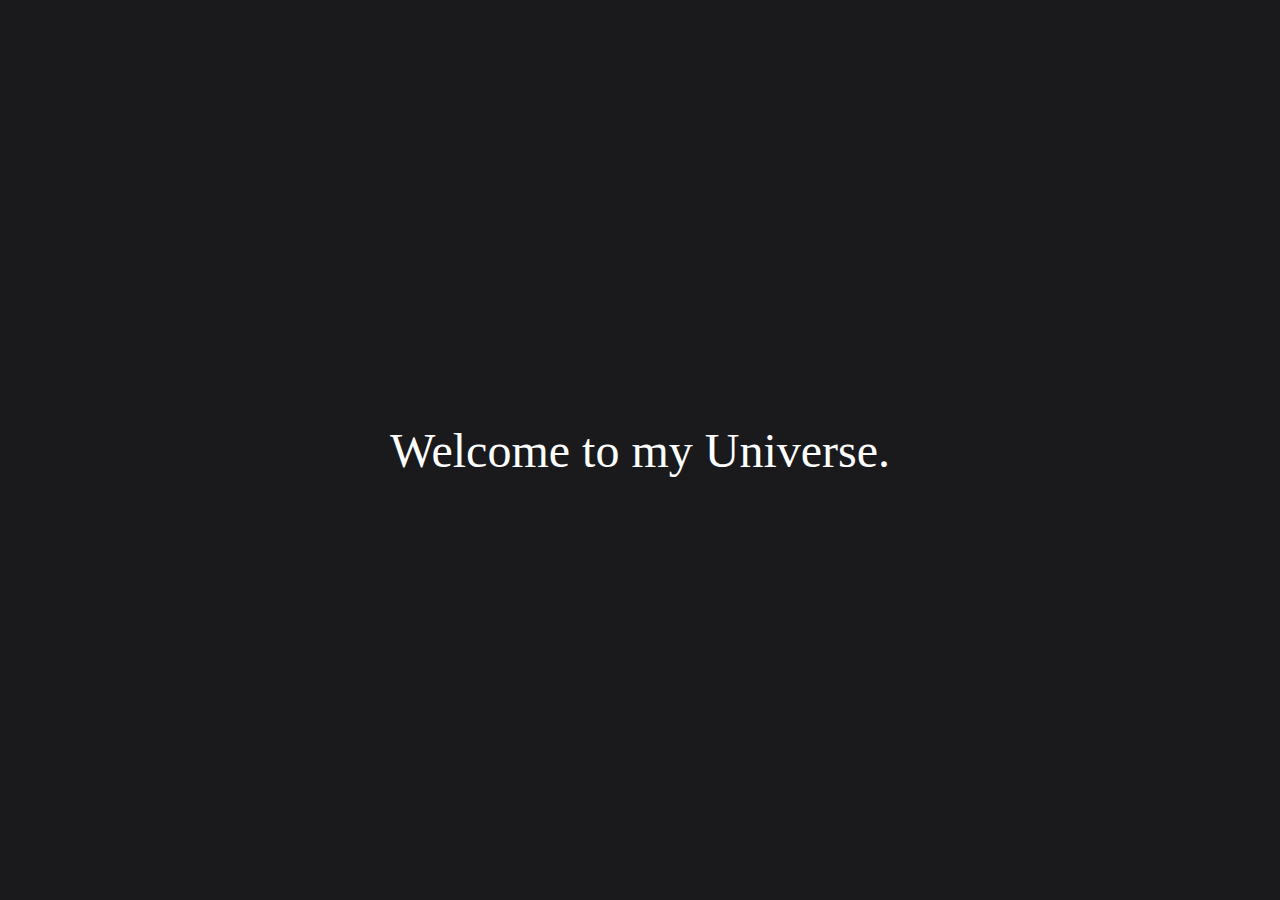
==== updated-portfolio/public/index.html @ 9a8237ea "relocated files to public directory for hosting" ====
<!DOCTYPE html>
<html lang="en">
<head>
    <meta charset="UTF-8">
    <meta name="viewport" content="width=device-width, initial-scale=1.0">
    <link rel="stylesheet" href="styles.css">
    <link href="https://fonts.googleapis.com/css2?family=Permanent+Marker&family=Quicksand:wght@500&display=swap" rel="stylesheet">
    <script src="https://kit.fontawesome.com/186a1fd4fb.js" crossorigin="anonymous"></script>
    <title>Alexander McComb</title>
</head>
<body>
    <div id="container">
        <div id="welcome-banner">
            Welcome to my Universe.
        </div>
        <div id="light-dark-switch">
            <svg xmlns="http://www.w3.org/2000/svg" viewBox="0 0 24 24" fill="white" width="36px" height="36px"><path d="M0 0h24v24H0z" fill="none"/><path d="M10 2c-1.82 0-3.53.5-5 1.35C7.99 5.08 10 8.3 10 12s-2.01 6.92-5 8.65C6.47 21.5 8.18 22 10 22c5.52 0 10-4.48 10-10S15.52 2 10 2z"/></svg>
            <svg xmlns="http://www.w3.org/2000/svg" viewBox="0 0 24 24" fill="black" width="36px" height="36px"><path d="M0 0h24v24H0z" fill="none"/><path d="M6.76 4.84l-1.8-1.79-1.41 1.41 1.79 1.79 1.42-1.41zM4 10.5H1v2h3v-2zm9-9.95h-2V3.5h2V.55zm7.45 3.91l-1.41-1.41-1.79 1.79 1.41 1.41 1.79-1.79zm-3.21 13.7l1.79 1.8 1.41-1.41-1.8-1.79-1.4 1.4zM20 10.5v2h3v-2h-3zm-8-5c-3.31 0-6 2.69-6 6s2.69 6 6 6 6-2.69 6-6-2.69-6-6-6zm-1 16.95h2V19.5h-2v2.95zm-7.45-3.91l1.41 1.41 1.79-1.8-1.41-1.41-1.79 1.8z"/></svg>
        </div>
        <div id="info-switch">
            <svg xmlns="http://www.w3.org/2000/svg" viewBox="0 0 24 24" fill="white" width="36px" height="36px"><path d="M0 0h24v24H0z" fill="none"/><circle cx="7.2" cy="14.4" r="3.2"/><circle cx="14.8" cy="18" r="2"/><circle cx="15.2" cy="8.8" r="4.8"/></svg>
            <svg xmlns="http://www.w3.org/2000/svg" viewBox="0 0 24 24" fill="black" width="36px" height="36px"><path d="M0 0h24v24H0z" fill="none"/><circle cx="7.2" cy="14.4" r="3.2"/><circle cx="14.8" cy="18" r="2"/><circle cx="15.2" cy="8.8" r="4.8"/></svg>
        </div>
        <canvas id="space-time"canvas></canvas>
        <div id="project-container">
            <div id="project-close">
                <svg xmlns="http://www.w3.org/2000/svg" viewBox="0 0 24 24" fill="black" width="36px" height="36px"><path d="M0 0h24v24H0z" fill="none"/><path d="M19 6.41L17.59 5 12 10.59 6.41 5 5 6.41 10.59 12 5 17.59 6.41 19 12 13.41 17.59 19 19 17.59 13.41 12z"/></svg>
                <svg xmlns="http://www.w3.org/2000/svg" viewBox="0 0 24 24" fill="white" width="36px" height="36px"><path d="M0 0h24v24H0z" fill="none"/><path d="M19 6.41L17.59 5 12 10.59 6.41 5 5 6.41 10.59 12 5 17.59 6.41 19 12 13.41 17.59 19 19 17.59 13.41 12z"/></svg>
            </div>
            <div id="planet-one"></div>
            <div id="planet-one-text" class="button-style">Who am I?</div>
            <div id="planet-two"></div>
            <div id="planet-two-text" class="button-style">Shelf</div>
            <div id="planet-three"></div>
            <div id="planet-three-text" class="button-style">Cache Up</div>
            <div id="planet-four"></div>
            <div id="planet-four-text" class="button-style">Pokemon Search</div>
            <div id="play-text">Want to change my universe?</div>
            <div id="play-button" class="button-style">Play Creator</div>
        </div>
        <div id="creator-container">
            <div id="creator-close"><svg xmlns="http://www.w3.org/2000/svg" viewBox="0 0 24 24" fill="white" width="36px" height="36px"><path d="M0 0h24v24H0z" fill="none"/><path d="M19 6.41L17.59 5 12 10.59 6.41 5 5 6.41 10.59 12 5 17.59 6.41 19 12 13.41 17.59 19 19 17.59 13.41 12z"/></svg></div>
            <div id="planet-list"></div>
            <button id="reset-universe" class="button-style">Reset Universe</button>
            <button id="create-planet-button" class="button-style">Add Planet</button>
        </div>
        <div id="planet-one-info" class="info-card-layout">
            <div class="top-header">Alexander J. McComb</div>
            <div id="close-one" class="project-close card-close card-item-style"><svg xmlns="http://www.w3.org/2000/svg" viewBox="0 0 24 24" fill="white" width="36px" height="36px"><path d="M0 0h24v24H0z" fill="none"/><path d="M19 6.41L17.59 5 12 10.59 6.41 5 5 6.41 10.59 12 5 17.59 6.41 19 12 13.41 17.59 19 19 17.59 13.41 12z"/></svg></div>
            <div id="images-container" class="top-left card-item-style">
                <img src="./test-photo.jpg" alt="stock photo">
            </div>
            <div id="nasa-photo-container" class="top-right card-item-style"></div>
            <div class="center-span card-item-style description-text">
                I asked myself, “do people really care to see or know anything about me if they found themselves here?”. I thought about that question for a while and came to the conclusion that this is “Myspace”, 😉, and I want to express myself. Things that get me excited include baseball, rockets, space, tech, and learning. Yeah I know, learning, really?! I love finding out new things or understanding how complicated things work. Above are some photos of me and an image from the NASA API for photo of the day. View my twitter, (mostly weird ramblings and occasional dev stuff), github, and linkedin below. Oh, check out what music on youtube I'm listening too that helps me to zen out and focus.
            </div>
            <div id="twitter" class="bottom-left card-item-style logo-links">
                <i class="fab fa-twitter" style="color: white; font-size: 2.5em"></i>
            </div>
            <div id="github" class="bottom-center-left card-item-style logo-links">
                <i class="fab fa-github" style="color: white; font-size: 2.5em"></i>
            </div>
            <div id="linkedin" class="bottom-center-right card-item-style logo-links">
                <i class="fab fa-linkedin-in" style="color: white; font-size: 2.5em"></i>
            </div>
            <div id="youtube" class="bottom-right card-item-style logo-links">
                <i class="fab fa-youtube" style="color: white; font-size: 2.5em"></i>
            </div>
        </div>
        <div id="planet-two-info" class="info-container">
            <div class="div1 project-heading">Shelf - Home run tracker</div>
            <div id="close-two" class="div2 project-close">
                <svg xmlns="http://www.w3.org/2000/svg" viewBox="0 0 24 24" fill="black" width="36px" height="36px"><path d="M0 0h24v24H0z" fill="none"/><path d="M19 6.41L17.59 5 12 10.59 6.41 5 5 6.41 10.59 12 5 17.59 6.41 19 12 13.41 17.59 19 19 17.59 13.41 12z"/></svg>
            </div>
            <div class="div3 card-item-style project-description description-text">
                Shelf uses React, jQuery, Bootstrap, MongoDB, and MLB APIs to create, manage, and showcase users and their reported caught home runs. This was my first 
                single page application I created during the 12 week bootcamp I graduate from at The Iron Yard. The motivation behind this project is to help fans better 
                choose where to sit in the outfield section of ballparks to increase their chances of catching home runs.
            </div>
            <div class="div4 card-item-style overflow-hidden">
                <img src="./shelf-video.gif" width="100%" height ="100%" alt="animated gif of a rod hitting a home run">
            </div>
            <div class="div5 card-item-style overflow-hidden">
                <img src="./shelf-showcase.jpg" alt="screenshot of project" width="100%" height="100%">
            </div>
            <div class="div6 card-item-style logo-links" style="background-color: var(--dark-color);">
                <i class="fab fa-react" style="color: #61dafb; font-size: 3em;"></i>
            </div>
            <div class="div7 card-item-style logo-links" style="background-color: var(--dark-color);">
                <i class="fab fa-bootstrap" style="color: #7952b3; font-size: 3em;"></i>
            </div>
            <div class="div8 card-item-style logo-links" style="background-color: var(--dark-color);">
                <i class="fas fa-baseball-ball" style="color: white; font-size: 3em;"></i>
            </div>
            <div class="div9 project-actions">
                <button id="shelf-project" class="button-style project-buttons">View the Project</button>
            </div>
            <div class="div10 project-actions">
                <button id="shelf-code" class="button-style project-buttons">View the Code</button>
            </div>
        </div>
        <div id="planet-three-info" class="info-container">
            <div class="div1 project-heading">Cache Up - Budget Help</div>
            <div id="close-three" class="div2 project-close">
                <svg xmlns="http://www.w3.org/2000/svg" viewBox="0 0 24 24" fill="black" width="36px" height="36px"><path d="M0 0h24v24H0z" fill="none"/><path d="M19 6.41L17.59 5 12 10.59 6.41 5 5 6.41 10.59 12 5 17.59 6.41 19 12 13.41 17.59 19 19 17.59 13.41 12z"/></svg>
            </div>
            <div class="div3 card-item-style project-description description-text">
                Cache Up is created using React, Firebase, and CSS to help users track and analyze their spending and income. This project was created for me to practice 
                with new React features, learn how to use Firebase for their authentication, database, and hosting, as well as learn how to use CSS Grid and other CSS 
                properties.
            </div>
            <div class="div4 card-item-style overflow-hidden">
                <img src="./cache-video.gif" width="100%" height="100%" alt="mr krab from spongebob square pants showering with money">
            </div>
            <div class="div5 card-item-style overflow-hidden">
                <img src="./cache-up-showcase.jpg" width="100%" height="100%" alt="screenshot of cache up project">
            </div>
            <div class="div6 card-item-style logo-links" style="background-color: var(--dark-color);">
                <i class="fab fa-react" style="color: #61dafb; font-size: 3em;"></i>
            </div>
            <div class="div7 card-item-style logo-links" style="background-color: var(--dark-color);">
                <img src="./firebase-logo.svg" style="height: 3em;" alt="logo for firebase">
            </div>
            <div class="div8 card-item-style logo-links" style="background-color: var(--dark-color);">
                <img src="./material-ui-logo.svg" style="height: 3em;" alt="material ui logo">
            </div>
            <div class="div9 project-actions">
                <button id="cache-project" class="button-style project-buttons">View the Project</button>
            </div>
            <div class="div10 project-actions">
                <button id="cache-code" class="button-style project-buttons">View the Code</button>
            </div>
        </div>
        <div id="planet-four-info" class="info-container">
            <div class="div1 project-heading">Pokemon - Search and Fight</div>
            <div id="close-four" class="div2 project-close">
                <svg xmlns="http://www.w3.org/2000/svg" viewBox="0 0 24 24" fill="black" width="36px" height="36px"><path d="M0 0h24v24H0z" fill="none"/><path d="M19 6.41L17.59 5 12 10.59 6.41 5 5 6.41 10.59 12 5 17.59 6.41 19 12 13.41 17.59 19 19 17.59 13.41 12z"/></svg>
            </div>
            <div class="div3 card-item-style project-description description-text">
                Pokemon was a fun project for me to work with Google's Material design and an API that I had to learn to paginate my queries. Pokemon search also 
                allowed me to work with lists and filtering results based on parameters in an efficient and fast algortihm.
            </div>
            <div class="div4 card-item-style overflow-hidden">
                <img src="./pokemon-style.gif" width="100%" height="100%" alt="animated gif of pokemon">
            </div>
            <div class="div5 card-item-style overflow-hidden">
                <img src="./pokemon-showcase.jpg" width="100%" height="100%" alt="screenshot of pokemon app">
            </div>
            <div class="div6 card-item-style logo-links" style="background-color: var(--dark-color);">
                <i class="fab fa-react" style="color: #61dafb; font-size: 3em;"></i>
            </div>
            <div class="div7 card-item-style logo-links" style="background-color: var(--dark-color);">
                <img src="./material-logo.svg" style="height: 3em;" alt="material logo">
            </div>
            <div class="div8 card-item-style logo-links" style="background-color: var(--dark-color);">
                <i class="fab fa-connectdevelop" style="color: rgb(253, 230, 25); font-size: 3em;"></i>
            </div>
            <div class="div9 project-actions">
                <button id="pokemon-project" class="button-style project-buttons">View the Project</button>
            </div>
            <div class="div10 project-actions">
                <button id="pokemon-code" class="button-style project-buttons">View the Code</button>
            </div>
        </div>
    </div>
</body>
<script src="orbit.js"></script>
</html>
---- updated-portfolio/public/styles.css ----
:root {
    --dark-color: #1a1a1c;
    --light-color:  #f8f8f8;
}

@media (max-width: 1200px) {
    #planet-one-info {
        width: 85%;
        height: 80%;
        left: 5%;
    }
    .info-container {
        width: 85%;
        height: 80%;
        left: 5%;
    }
    .description-text {
        font-size: 14px;
    }
}

@media (min-width: 1201px) {
    #planet-one-info {
        width: 50%;
        height: 80%;
        left: 25%;
    }
    .info-container {
        width: 50%;
        height: 80%;
        left: 25%;
    }
    .description-text {
        font-size: 1em;
    }
}

body {
    margin: 0;
    border: 0;
    background-color: var(--dark-color);
}

#container {
    position: relative;
    overflow: hidden;
    width: 100%;
    height: 100vh;
}

#light-dark-switch {
    position: absolute;
    z-index: 5;
    top: 1em;
    left: 1em;
    cursor: pointer;
}

#info-switch {
    position: absolute;
    z-index: 5;
    top: 1em;
    right: 1em;
    cursor: pointer;
}

#welcome-banner {
    position: absolute;
    color: #fff;
    font-family: 'Permanent Marker', cursive;
    background-color: var(--dark-color);
    display: flex;
    font-size: 3em;
    justify-content: center;
    align-items: center;
    width: 100%;
    height: 100%;
    top: 0;
    left: 0;
    z-index: 10;
}

#space-time {
    background-color: var(--dark-color);
    width: 100%;
}

#project-container {
    font-family: 'Quicksand', sans-serif;
    display: grid;
    grid-template-columns: 1fr 1fr;
    grid-template-rows: 50px 100px 100px 100px 100px 2fr 100px;
    gap: 10px 0px;
    grid-template-areas:
        ". x"
        "red-planet red-planet-text"
        "green-planet green-planet-text"
        "blue-planet blue-planet-text"
        "purple-planet purple-planet-text"
        ". ."
        "play-text play-button";
    justify-items: center;
    align-items: center;
    position: absolute;
    width: 400px;
    right: calc(-400px + -2em);
    top: 0;
    height: 100%;
    padding: 1em;
    background-color: var(--light-color);
    z-index: 10;
}

#creator-container {
    font-family: 'Quicksand', sans-serif;
    position: absolute;
    width: 400px;
    right: calc(-400px + -2em);
    top: 0;
    height: 100%;
    padding: 1em;
    display: grid;
    background-color: rgba(255, 255, 255, 0.2);
    grid-template-columns: 1fr 1fr;
    grid-template-rows: 50px 1fr 100px;
    grid-template-areas: 
        ". close"
        "list list"
        "reset create";
    z-index: 15;
}

.info-container {
    font-family: 'Quicksand', sans-serif;
    display: grid;
    grid-template-columns: 1fr repeat(2, 0.5fr);
    grid-template-rows: 50px repeat(5, 1fr);
    grid-column-gap: 1em;
    grid-row-gap: 1em;
}
    
.div1 { 
    grid-area: 1 / 1 / 2 / 2; 
}
.div2 { 
    grid-area: 1 / 3 / 2 / 4; 
}
.div3 { 
    grid-area: 2 / 1 / 3 / 2; 
}
.div4 { 
    grid-area: 2 / 2 / 3 / 4; 
}
.div5 { 
    grid-area: 3 / 1 / 6 / 3; 
}
.div6 { 
    grid-area: 3 / 3 / 4 / 4; 
}
.div7 { 
    grid-area: 4 / 3 / 5 / 4; 
}
.div8 { 
    grid-area: 5 / 3 / 6 / 4; 
}
.div9 { 
    grid-area: 6 / 1 / 7 / 2; 
}
.div10 { 
    grid-area: 6 / 2 / 7 / 4; 
}

.button-style {
    width: 80%;
    height: 50%;
    border: double 4px transparent;
    border-radius: 80px;
    background-image: linear-gradient(white, white), radial-gradient(circle at top left,  #de2d16, #6517e3);
    background-origin: border-box;
    background-clip: content-box, border-box;
    font-weight: bold;
    display: flex;
    justify-content: center;
    align-items: center;
    cursor: pointer;
}

.button-style:hover {
    box-shadow: 0px 0px 3px 0px rgba(0,0,0,1);
}

.info-card-layout {
    display: grid;
    grid-template-columns: repeat(4, 1fr);
    grid-template-rows: 3em repeat(2, 2fr) 1fr;
    grid-column-gap: 1em;
    grid-row-gap: 1em;
    grid-template-areas: 
        "name name name close"
        "top-left top-left top-right top-right"
        "center-span center-span center-span center-span"
        "bottom-left bottom-center-left bottom-center-right bottom-right";
}

.card-item-style {
    box-shadow: 0px 0px 5px 0px rgba(0,0,0,0.75);
    border-radius: 0.5em;
}

.top-header {
    grid-area: name;
    font-family: 'Quicksand', sans-serif;
    font-size: 1.2em;
    font-weight: bolder;
    align-self: center;
}

.card-close {
    grid-area: close;
    background-color: var(--dark-color);
}

.top-left {
    grid-area: top-left;
    overflow: hidden;
}

.top-left img {
    object-fit: cover;
    width: 100%;
    height: 100%;
}

.top-right {
    grid-area: top-right;
    overflow: hidden;
}

.center-span {
    grid-area: center-span;
    background-color: var(--dark-color);
    color: white;
    font-family: 'Quicksand', sans-serif;
    padding: 1em;
    text-align: justify;
}

.bottom-left {
    grid-area: bottom-left;
    background-color: #1DA1F2;
}

.bottom-center-left {
    grid-area: bottom-center-left;
    background-color: #24292e;
}

.bottom-center-right {
    grid-area: bottom-center-right;
    background-color: #2867B2;
}

.bottom-right {
    grid-area: bottom-right;
    background-color: #FF0000;
}

#creator-close {
    grid-area: close;
    justify-self: end;
    align-self: center;
    background-color: var(--dark-color);
    border-radius: 0.5em;
    cursor: pointer;
}

#planet-list {
    grid-area: list;
    overflow: overlay;
}

#planet-list::-webkit-scrollbar {
    width: 10px;
    height: 10px;
}

#planet-list::-webkit-scrollbar-thumb {
    background: rgba(90, 90, 90);
}

#planet-list::-webkit-scrollbar-track {
    background: rgba(0, 0, 0, 0.2);
}

#create-planet-button {
    grid-area: create;
    justify-self: center;
    align-self: center;
    padding: 0;
}

#reset-universe {
    grid-area: reset;
    justify-self: center;
    align-self: center;
    padding: 0;
}

#project-close {
    grid-area: x;
    justify-self: end;
    cursor: pointer;
}

#planet-one {
    grid-area: red-planet;
    width: 5px;
    height: 5px;
    background-color: #de2d16;
    border-radius: 60px;
    box-shadow: 0 0 5px 2.5px #de2d16;
}

#planet-one-text {
    grid-area: red-planet-text;
}

#planet-two {
    grid-area: green-planet;
    width: 10px;
    height: 10px;
    background-color:#14c71d;
    border-radius: 60px;
    box-shadow: 0 0 5px 2.5px #14c71d;
}

#planet-two-text {
    grid-area: green-planet-text;
}

#planet-three {
    grid-area: blue-planet;
    width: 15px;
    height: 15px;
    background-color: #1798e3;
    border-radius: 60px;
    box-shadow: 0 0 5px 2.5px#1798e3;
}

#planet-three-text {
    grid-area: blue-planet-text;
}

#planet-four {
    grid-area: purple-planet;
    width: 20px;
    height: 20px;
    background-color: #6517e3;
    border-radius: 60px;
    box-shadow: 0 0 5px 2.5px #6517e3;
}

#planet-four-text {
    grid-area: purple-planet-text;
}

#play-text {
    grid-area: play-text;
    font-style: italic;
}

#play-button {
    grid-area: play-button;
}

#planet-one-info {
    position: absolute;
    background-color: var(--light-color);
    color: var(--dark-color);
    margin: 0 auto;
    display: none;
    top: 10%;
    padding: 1em;
    border-radius: 1em;
}

#planet-two-info {
    position: absolute;
    background-color: var(--light-color);
    color: var(--dark-color);
    margin: 0 auto;
    display: none;
    top: 10%;
    padding: 1em;
    border-radius: 1em;
}

#planet-three-info {
    position: absolute;
    background-color: var(--light-color);
    color: var(--dark-color);
    margin: 0 auto;
    display: none;
    top: 10%;
    padding: 1em;
    border-radius: 1em;
}

#planet-four-info {
    position: absolute;
    background-color: var(--light-color);
    color: var(--dark-color);
    margin: 0 auto;
    display: none;
    top: 10%;
    padding: 1em;
    border-radius: 1em;
}

.project-close {
    align-self: center;
    justify-self: end;
    cursor: pointer;
}

.project-heading {
    align-self: center;
    font-size: 1.5em;
    font-weight: bold;
}

.project-description {
    background-color: var(--dark-color);
    color: white;
    padding: 1em;
}

.project-actions {
    justify-self: center;
    align-self: center;
}

.project-buttons {
    width: 150px;
    height: 60px;
}

.logo-links {
    display: flex;
    justify-content: center;
    align-items: center;
    cursor: pointer;
}

.overflow-hidden {
    overflow: hidden;
}

.logo-links:hover {
    box-shadow: 0px 0px 5px 0px rgba(0,0,0,1);
}

.divider {
    flex-grow: 1;
    border-bottom: 1px solid var(--light-color);
    margin: 10px;
}

.fade-out {
    animation: fade-out 2s cubic-bezier(0.230, 1.000, 0.320, 1.000) both;
}

.fade-in {
    animation: fade-in 2s cubic-bezier(0.230, 1.000, 0.320, 1.000) both;
}

.scale-in {
    animation: slide-in 0.5s ease-in normal;
}

.scale-out {
    animation: slide-out 0.5s ease-out normal;
}

.planet-stats-body {
    width: 98%;
    height: 100px;
    display: grid;
    border-radius: 0.5em;
    background: rgba(255, 255, 255, 0.5);
    box-shadow: 0px 0px 5px 0px rgba(0, 0, 0, 0.75);
    grid-template-columns: 0.5fr 0.75fr 1fr 1.1fr 1fr;
    grid-template-rows: repeat(2, 1fr);
    align-items: center;
    justify-items: center;
    margin-bottom: 1em;
    margin-left: 0.1em;
  }
  
  .p-stat { grid-area: 1 / 1 / 2 / 2; }
  .x-stat { grid-area: 1 / 2 / 2 / 3; }
  .y-stat { grid-area: 1 / 3 / 2 / 4; }
  .v-stat { grid-area: 1 / 4 / 2 / 5; }
  .a-stat { grid-area: 1 / 5 / 2 / 6; }
  .c-stat { grid-area: 2 / 1 / 3 / 3; }
  .r-stat { grid-area: 2 / 3 / 3 / 4; }
  .m-stat { grid-area: 2 / 4 / 3 / 5; }
  .t-stat { grid-area: 2 / 5 / 3 / 6; }

@keyframes fade-out {
    0% {
        opacity: 1;
    }
    100% {
        opacity: 0;
    }
}
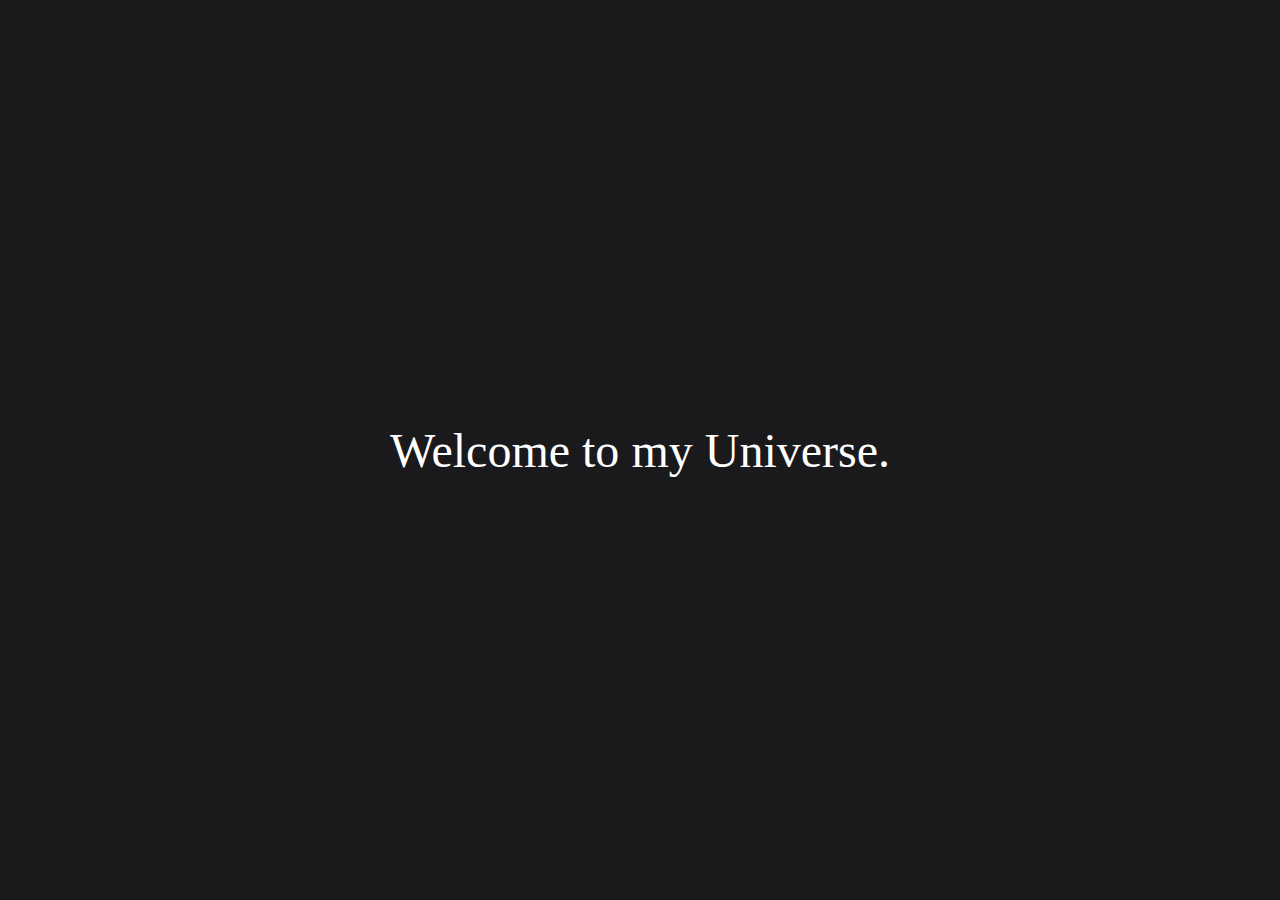
==== commit 7ddfabb8: "fixed bugs including words being clipped, images being skewed, and reset function not working" ====
--- a/updated-portfolio/public/index.html
+++ b/updated-portfolio/public/index.html
@@ -5,13 +5,20 @@
     <meta name="viewport" content="width=device-width, initial-scale=1.0">
     <link rel="stylesheet" href="styles.css">
     <link href="https://fonts.googleapis.com/css2?family=Permanent+Marker&family=Quicksand:wght@500&display=swap" rel="stylesheet">
+    <link rel="apple-touch-icon" sizes="180x180" href="./favicon_io/apple-touch-icon.png">
+    <link rel="icon" type="image/png" sizes="32x32" href="./favicon_io/favicon-32x32.png">
+    <link rel="icon" type="image/png" sizes="16x16" href="./favicon_io/favicon-16x16.png">
+    <link rel="manifest" href="./favicon_io/site.webmanifest">
     <script src="https://kit.fontawesome.com/186a1fd4fb.js" crossorigin="anonymous"></script>
     <title>Alexander McComb</title>
 </head>
 <body>
     <div id="container">
         <div id="welcome-banner">
-            Welcome to my Universe.
+            Welcome
+            <br class="visible-small">to
+            <br class="visible-small">my 
+            <br class="visible-small">Universe.
         </div>
         <div id="light-dark-switch">
             <svg xmlns="http://www.w3.org/2000/svg" viewBox="0 0 24 24" fill="white" width="36px" height="36px"><path d="M0 0h24v24H0z" fill="none"/><path d="M10 2c-1.82 0-3.53.5-5 1.35C7.99 5.08 10 8.3 10 12s-2.01 6.92-5 8.65C6.47 21.5 8.18 22 10 22c5.52 0 10-4.48 10-10S15.52 2 10 2z"/></svg>
@@ -78,10 +85,10 @@
                 choose where to sit in the outfield section of ballparks to increase their chances of catching home runs.
             </div>
             <div class="div4 card-item-style overflow-hidden">
-                <img src="./shelf-video.gif" width="100%" height ="100%" alt="animated gif of a rod hitting a home run">
+                <img src="./shelf-video.gif" class="object-fit-cover" width="100%" height ="100%" alt="animated gif of a rod hitting a home run">
             </div>
-            <div class="div5 card-item-style overflow-hidden">
-                <img src="./shelf-showcase.jpg" alt="screenshot of project" width="100%" height="100%">
+            <div class="div5 card-item-style overflow-hidden dark-background">
+                <img src="./shelf-showcase.jpg" class="object-fit-scale" alt="screenshot of project" width="100%" height="100%">
             </div>
             <div class="div6 card-item-style logo-links" style="background-color: var(--dark-color);">
                 <i class="fab fa-react" style="color: #61dafb; font-size: 3em;"></i>
@@ -110,10 +117,10 @@
                 properties.
             </div>
             <div class="div4 card-item-style overflow-hidden">
-                <img src="./cache-video.gif" width="100%" height="100%" alt="mr krab from spongebob square pants showering with money">
+                <img src="./cache-video.gif" class="object-fit-cover" width="100%" height="100%" alt="mr krab from spongebob square pants showering with money">
             </div>
-            <div class="div5 card-item-style overflow-hidden">
-                <img src="./cache-up-showcase.jpg" width="100%" height="100%" alt="screenshot of cache up project">
+            <div class="div5 card-item-style overflow-hidden dark-background">
+                <img src="./cache-up-showcase.jpg" class="object-fit-scale" width="100%" height="100%" alt="screenshot of cache up project">
             </div>
             <div class="div6 card-item-style logo-links" style="background-color: var(--dark-color);">
                 <i class="fab fa-react" style="color: #61dafb; font-size: 3em;"></i>
@@ -132,7 +139,7 @@
             </div>
         </div>
         <div id="planet-four-info" class="info-container">
-            <div class="div1 project-heading">Pokemon - Search and Fight</div>
+            <div class="div1 project-heading">Pokemon - Search</div>
             <div id="close-four" class="div2 project-close">
                 <svg xmlns="http://www.w3.org/2000/svg" viewBox="0 0 24 24" fill="black" width="36px" height="36px"><path d="M0 0h24v24H0z" fill="none"/><path d="M19 6.41L17.59 5 12 10.59 6.41 5 5 6.41 10.59 12 5 17.59 6.41 19 12 13.41 17.59 19 19 17.59 13.41 12z"/></svg>
             </div>
@@ -141,10 +148,10 @@
                 allowed me to work with lists and filtering results based on parameters in an efficient and fast algortihm.
             </div>
             <div class="div4 card-item-style overflow-hidden">
-                <img src="./pokemon-style.gif" width="100%" height="100%" alt="animated gif of pokemon">
+                <img src="./pokemon-style.gif" class="object-fit-cover" width="100%" height="100%" alt="animated gif of pokemon">
             </div>
-            <div class="div5 card-item-style overflow-hidden">
-                <img src="./pokemon-showcase.jpg" width="100%" height="100%" alt="screenshot of pokemon app">
+            <div class="div5 card-item-style overflow-hidden  dark-background">
+                <img src="./pokemon-showcase.jpg" class="object-fit-scale" width="100%" height="100%" alt="screenshot of pokemon app">
             </div>
             <div class="div6 card-item-style logo-links" style="background-color: var(--dark-color);">
                 <i class="fab fa-react" style="color: #61dafb; font-size: 3em;"></i>
--- a/updated-portfolio/public/styles.css
+++ b/updated-portfolio/public/styles.css
@@ -4,35 +4,145 @@
 }
 
 @media (max-width: 1200px) {
+    #project-container {
+        width: 350px;
+        right: calc(-350px + -2em);
+    }
+
     #planet-one-info {
         width: 85%;
         height: 80%;
         left: 5%;
     }
+
+    #welcome-banner {
+        width: 100%;
+    }
+
+    .visible-small {
+        display: static;
+    }
+
     .info-container {
         width: 85%;
-        height: 80%;
+        height: 85%;
         left: 5%;
     }
+
     .description-text {
-        font-size: 14px;
-    }
+        font-size: 1em;
+    }
+
+    .info-container {
+        font-family: 'Quicksand', sans-serif;
+        display: grid;
+        grid-template-columns: repeat(2, 1fr);
+        grid-template-rows: 50px repeat(2, 2fr) repeat(4, 1fr);
+        grid-column-gap: 12px;
+        grid-row-gap: 12px;
+        }
+        
+        .div1 { grid-area: 1 / 1 / 2 / 2; }
+        .div2 { grid-area: 1 / 2 / 2 / 3; }
+        .div5 { grid-area: 2 / 1 / 3 / 3; }
+        .div3 { grid-area: 3 / 1 / 4 / 3; }
+        .div4 { grid-area: 4 / 1 / 7 / 2; }
+        .div6 { grid-area: 4 / 2 / 5 / 3; }
+        .div7 { grid-area: 5 / 2 / 6 / 3; }
+        .div8 { grid-area: 6 / 2 / 7 / 3; }
+        .div9 { grid-area: 7 / 1 / 8 / 2; }
+        .div10 { grid-area: 7 / 2 / 8 / 3; }
 }
 
 @media (min-width: 1201px) {
+    #project-container {
+        width: 350px;
+        right: calc(-350px + -2em);
+    }
+
     #planet-one-info {
         width: 50%;
         height: 80%;
         left: 25%;
     }
+
+    #welcome-banner {
+        width: 100%;
+    }
+
+    .visible-small {
+        display: none;
+    }
+
     .info-container {
         width: 50%;
         height: 80%;
         left: 25%;
     }
+
     .description-text {
         font-size: 1em;
     }
+
+    .info-container {
+        font-family: 'Quicksand', sans-serif;
+        display: grid;
+        grid-template-columns: repeat(2, 1fr);
+        grid-template-rows: 50px repeat(2, 2fr) repeat(4, 1fr);
+        grid-column-gap: 12px;
+        grid-row-gap: 12px;
+    }
+        
+        .div1 { grid-area: 1 / 1 / 2 / 2; }
+        .div2 { grid-area: 1 / 2 / 2 / 3; }
+        .div3 { grid-area: 2 / 1 / 4 / 2; }
+        .div5 { grid-area: 2 / 2 / 4 / 3; }
+        .div4 { grid-area: 4 / 1 / 7 / 2; }
+        .div6 { grid-area: 4 / 2 / 5 / 3; }
+        .div7 { grid-area: 5 / 2 / 6 / 3; }
+        .div8 { grid-area: 6 / 2 / 7 / 3; }
+        .div9 { grid-area: 7 / 1 / 8 / 2; }
+        .div10 { grid-area: 7 / 2 / 8 / 3; }
+
+    /* .info-container {
+        font-family: 'Quicksand', sans-serif;
+        display: grid;
+        grid-template-columns: 1fr repeat(2, 0.5fr);
+        grid-template-rows: 50px repeat(5, 1fr);
+        grid-column-gap: 1em;
+        grid-row-gap: 1em;
+    }
+        
+    .div1 { 
+        grid-area: 1 / 1 / 2 / 2; 
+    }
+    .div2 { 
+        grid-area: 1 / 3 / 2 / 4; 
+    }
+    .div3 { 
+        grid-area: 2 / 1 / 3 / 2; 
+    }
+    .div4 { 
+        grid-area: 2 / 2 / 3 / 4; 
+    }
+    .div5 { 
+        grid-area: 3 / 1 / 6 / 3; 
+    }
+    .div6 { 
+        grid-area: 3 / 3 / 4 / 4; 
+    }
+    .div7 { 
+        grid-area: 4 / 3 / 5 / 4; 
+    }
+    .div8 { 
+        grid-area: 5 / 3 / 6 / 4; 
+    }
+    .div9 { 
+        grid-area: 6 / 1 / 7 / 2; 
+    }
+    .div10 { 
+        grid-area: 6 / 2 / 7 / 4; 
+    } */
 }
 
 body {
@@ -72,11 +182,10 @@
     display: flex;
     font-size: 3em;
     justify-content: center;
+    text-align: center;
     align-items: center;
-    width: 100%;
     height: 100%;
-    top: 0;
-    left: 0;
+    word-wrap: break-word;
     z-index: 10;
 }
 
@@ -102,8 +211,6 @@
     justify-items: center;
     align-items: center;
     position: absolute;
-    width: 400px;
-    right: calc(-400px + -2em);
     top: 0;
     height: 100%;
     padding: 1em;
@@ -128,46 +235,6 @@
         "list list"
         "reset create";
     z-index: 15;
-}
-
-.info-container {
-    font-family: 'Quicksand', sans-serif;
-    display: grid;
-    grid-template-columns: 1fr repeat(2, 0.5fr);
-    grid-template-rows: 50px repeat(5, 1fr);
-    grid-column-gap: 1em;
-    grid-row-gap: 1em;
-}
-    
-.div1 { 
-    grid-area: 1 / 1 / 2 / 2; 
-}
-.div2 { 
-    grid-area: 1 / 3 / 2 / 4; 
-}
-.div3 { 
-    grid-area: 2 / 1 / 3 / 2; 
-}
-.div4 { 
-    grid-area: 2 / 2 / 3 / 4; 
-}
-.div5 { 
-    grid-area: 3 / 1 / 6 / 3; 
-}
-.div6 { 
-    grid-area: 3 / 3 / 4 / 4; 
-}
-.div7 { 
-    grid-area: 4 / 3 / 5 / 4; 
-}
-.div8 { 
-    grid-area: 5 / 3 / 6 / 4; 
-}
-.div9 { 
-    grid-area: 6 / 1 / 7 / 2; 
-}
-.div10 { 
-    grid-area: 6 / 2 / 7 / 4; 
 }
 
 .button-style {
@@ -464,6 +531,18 @@
     flex-grow: 1;
     border-bottom: 1px solid var(--light-color);
     margin: 10px;
+}
+
+.object-fit-cover {
+    object-fit: cover;
+}
+
+.object-fit-scale {
+    object-fit: scale-down;
+}
+
+.dark-background {
+    background-color: var(--dark-color);
 }
 
 .fade-out {
